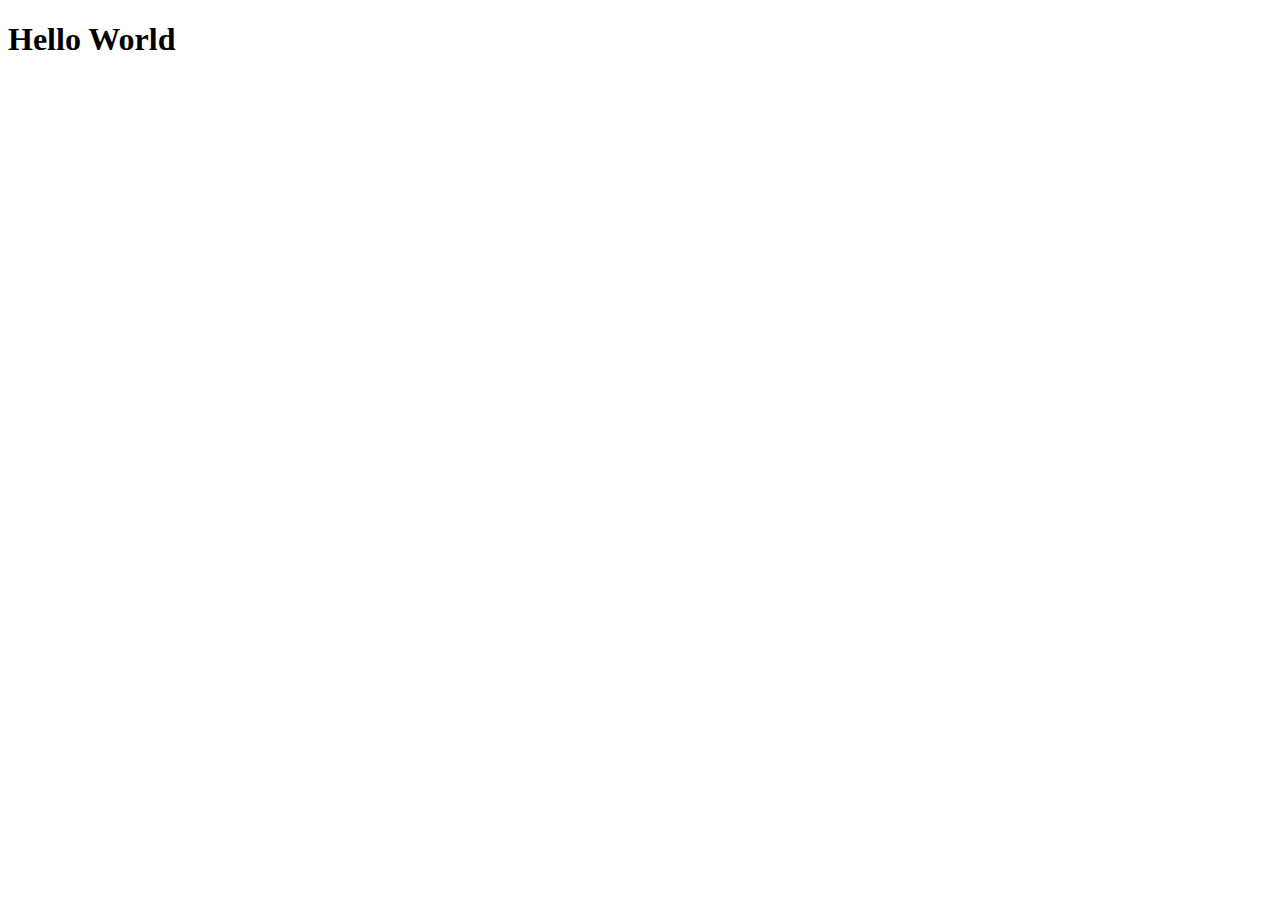
==== index.html @ d43e7475 "Test1" ====
<!DOCTYPE html>
<html lang="en">
<head>
    <meta charset="UTF-8">
    <meta name="viewport" content="width=device-width, initial-scale=1.0">
    <title>Document</title>
</head>
<body>
    <h1>Hello World</h1>
</body>
</html>
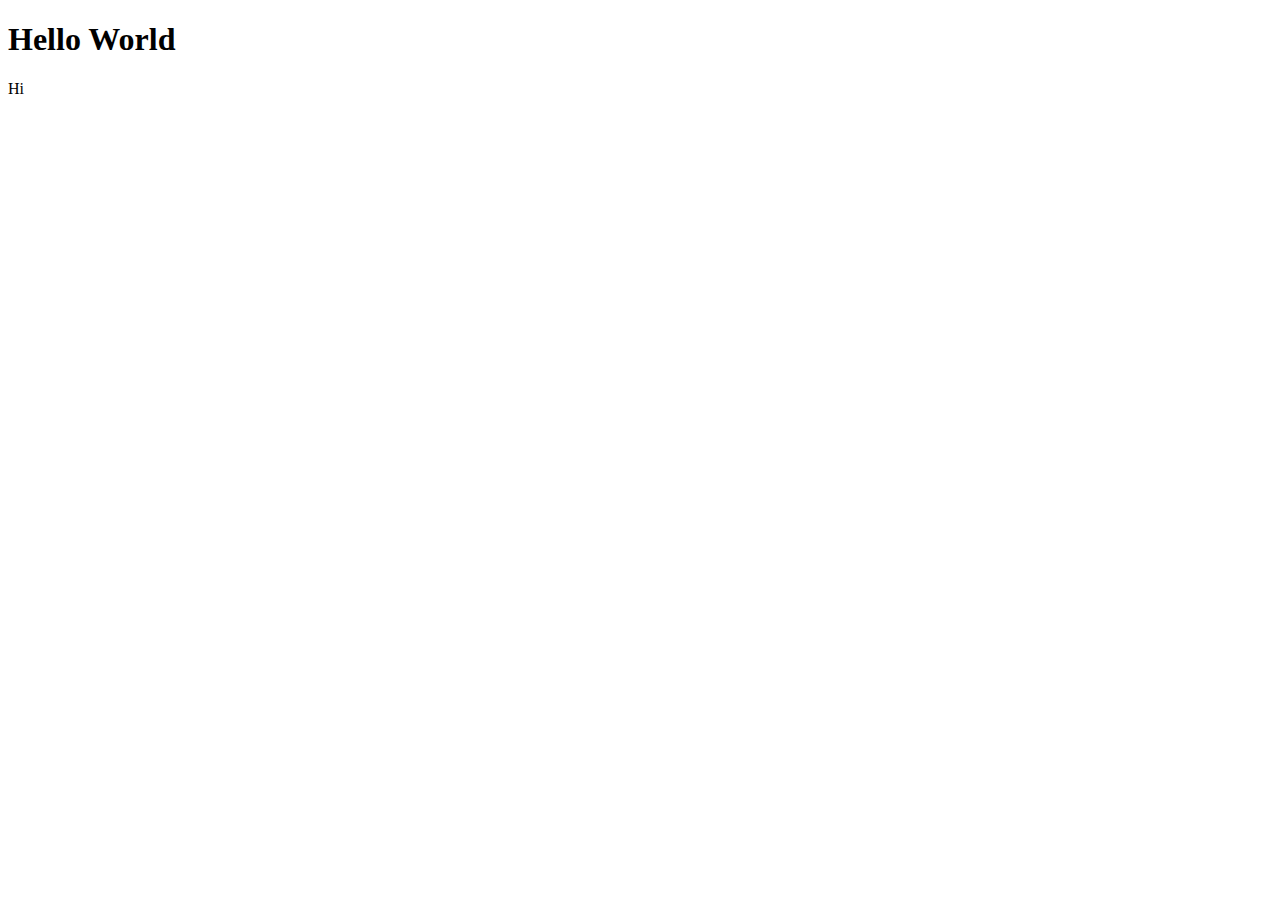
==== commit 784758ea: "Merge c220b247f57f018ec65d268e1d4d4364cd480a6c into 8597babc116aae51a43026b17eae4c3abc85273b" ====
--- a/index.html
+++ b/index.html
@@ -7,5 +7,6 @@
 </head>
 <body>
     <h1>Hello World</h1>
+    <p>Hi</p>
 </body>
 </html>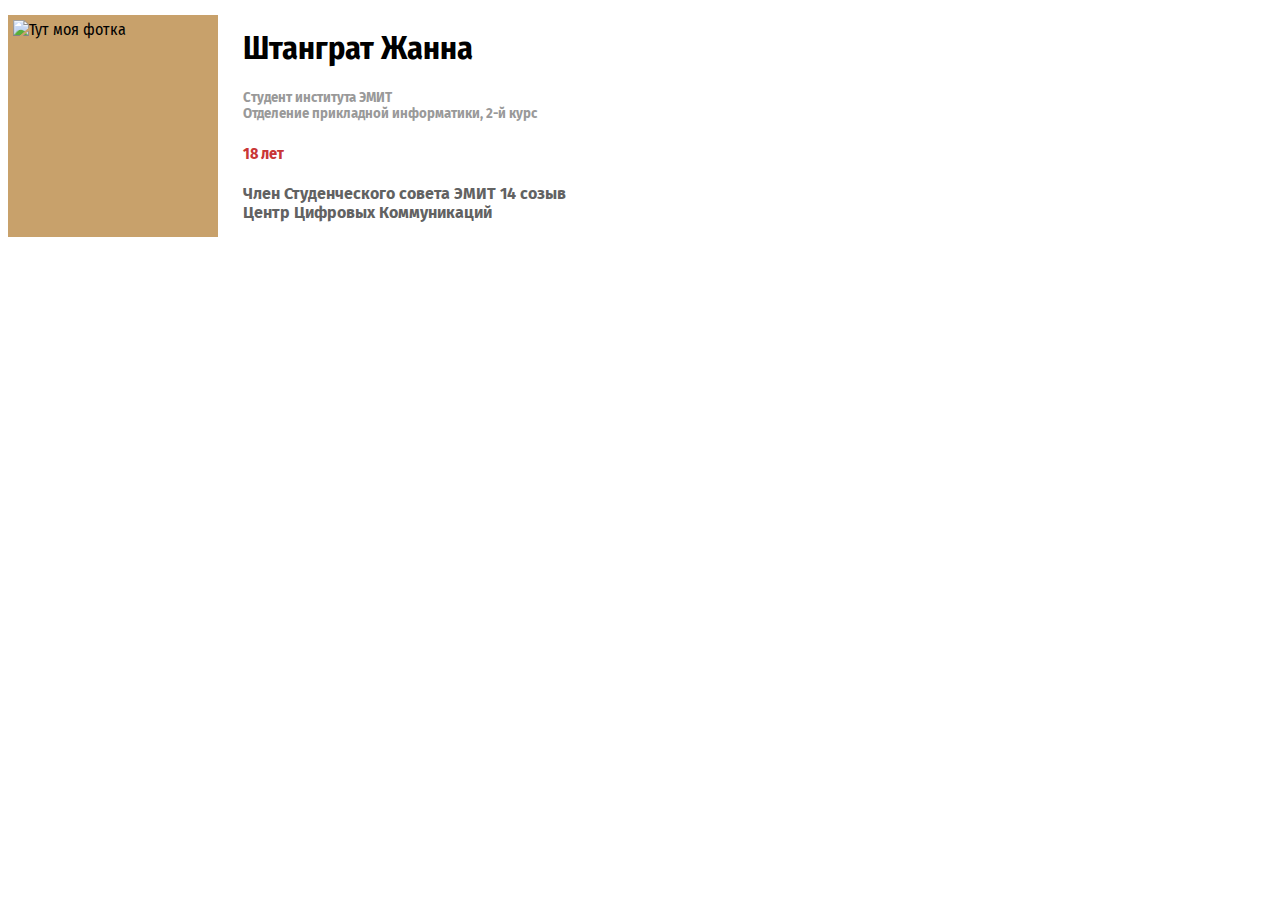
==== commit 8df8b00e: "Добавлены файлы" ====
--- a/index.html
+++ b/index.html
@@ -1,12 +1,29 @@
 <!DOCTYPE html>
 <html lang="en">
 <head>
-    <meta charset="UTF-8">
-    <meta name="viewport" content="width=device-width, initial-scale=1.0">
-    <title>Document</title>
+	<meta charset="UTF-8">
+	<meta name="viewport" content="width=device-width, initial-scale=1.0">
+	<title>Макет</title>
+	<link rel="stylesheet" type="text/css" href="style.css">
+	<link rel="preconnect" href="https://fonts.googleapis.com">
+<link rel="preconnect" href="https://fonts.gstatic.com" crossorigin>
+<link href="https://fonts.googleapis.com/css2?family=Fira+Sans+Condensed&family=Handjet:wght@500&display=swap" rel="stylesheet
+">
+<link rel="preconnect" href="https://fonts.googleapis.com">
+<link rel="preconnect" href="https://fonts.gstatic.com" crossorigin>
+<link href="https://fonts.googleapis.com/css2?family=Fira+Sans+Condensed&family=Fira+Sans:wght@300&family=Handjet:wght@500&display=swap" rel="stylesheet">
 </head>
 <body>
-    <h1>Hello World</h1>
-    <p>Hi</p>
+	<div class="all">
+	<div class="photo">
+		<img src="Frame.jpg"  alt="Тут моя фотка" style="width: 200px; height: 212px;" /> </div>
+	<div class="right"><h1 class="name">Штанграт Жанна</h1>
+	<h5 class="description">Cтудент института ЭМИТ<br>
+	Отделение прикладной информатики, 2-й курс</h5>
+	<h4 class="age">18 лет</h4>
+	<h4 class="descr2">Член Студенческого совета ЭМИТ 14 созыв<br>Центр Цифровых Коммуникаций</h4>
+	</div>
+	</div>
+	
 </body>
 </html>--- a/style.css
+++ b/style.css
@@ -0,0 +1,39 @@
+*{
+	font-family: 'Fira Sans Condensed', sans-serif;
+}
+
+
+.all{
+	display:grid;
+	grid-template-columns: 200px auto;
+	column-gap: 35px;
+	align-items: center;
+}
+
+
+.photo{
+	width: 200px;
+	height: 212px;
+	padding:5px;
+	background-color: #C8A16B;
+}
+
+.name:hover{
+	font-size: 34px;
+}
+
+.age{
+	color: #C93636;
+	margin-top: 0;
+}
+
+.description{
+	font-family: 'Fira Sans', sans-serif;
+	color: #999999;
+}
+
+.descr2{
+	color: #626262;
+	font-family: 'Fira Sans', sans-serif;
+}
+
